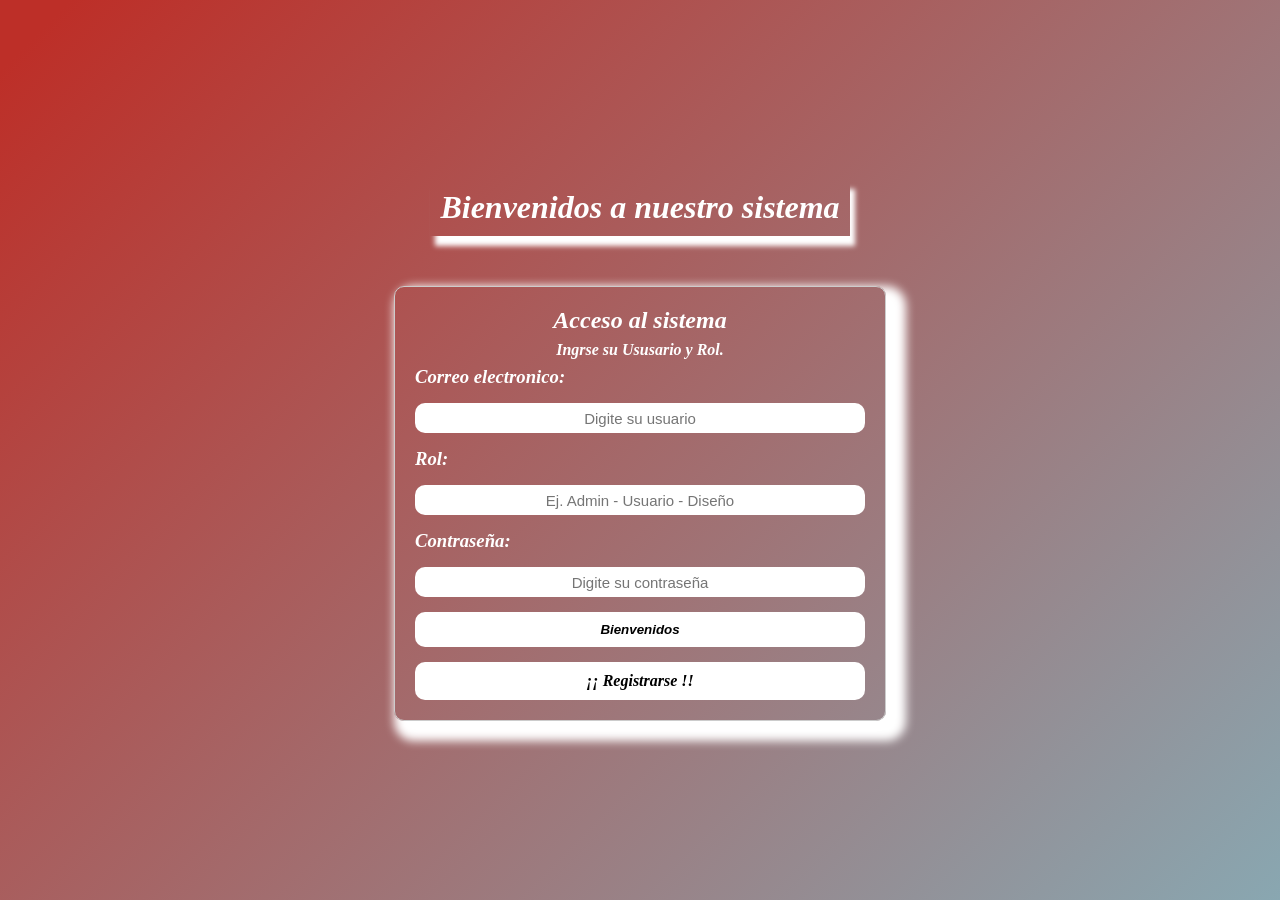
==== View/LogIn.html @ b7986265 "se agrego dos archivos en ccs y en html, Loginy Registro" ====
<!DOCTYPE html>
<html lang="es">

<head>
      <meta charset="UTF-8">
      <meta name="viewport" content="width=device-width, initial-scale=1.0">
      <title>Log In</title>
      <link rel="stylesheet" href="/Style/Log_in.css">
</head>

<body>
      <div class="padre">
            <h1>
                  Bienvenidos a nuestro sistema
            </h1>
            <div class="hijo">
                  <h2>Acceso al sistema </h2>
                  <h4> Ingrse su Ususario y Rol. </h4>
                  <div class="hijo_menor">
                        <h3>Correo electronico: </h3>
                        <input type="text" placeholder="Digite su usuario" class="Tbx" id="Tbx_users">
                        <h3>Rol: </h3>
                        <input type="text" placeholder="Ej. Admin - Usuario - Diseño" class="Tbx" id="Tbx_rol">
                        <h3>Contraseña: </h3>
                        <input type="password" placeholder="Digite su contraseña" class="Tbx" id="Tbx_rol" >
                        <button class="Btn_ingreso" id="Btn_ingreso" onclick="Ingreso()">Bienvenidos</button>
                        <a class="Btn_registro" id="Btn_ingreso" href="/View/Registro.html" >¡¡ Registrarse !!</a>
                  </div>
            </div>
      </div>
</body>

</html>
---- Style/Log_in.css ----
* {
      margin: 0;
      padding: 0;
      box-sizing: border-box;
}

h1 {
      text-align: center;
      padding: 10px;
      color: white;
      box-shadow: 5px 10px 5px white;
}

.padre {
      display: flex;
      flex-direction: column;
      /* Alinea los hijos uno debajo del otro */
      justify-content: center;
      /* Centra verticalmente en el contenedor */
      align-items: center;
      /* Centra horizontalmente */
      min-height: 100vh;
      /* Hace que el contenedor ocupe toda la pantalla */
      text-align: center;
      background: linear-gradient(135deg, #bd2f28 50px, #89a7b1 100%);
      background-position: center;
      background-repeat: no-repeat;
      background-size: cover;
      font-style: oblique;
      gap: 20px;
      font-style: oblique;
}

.hijo {
      margin-top: 30px;
      /* Un poco de aire entre el título y el acceso */
      padding: 20px;
      border: 1px solid #ccc;
      /* Solo para que veas el recuadro del hijo */
      border-radius: 10px;
      display: flex;
      gap: 7px;
      flex-direction: column;
      box-shadow: white 10px 10px 10px 10px;
}

.hijo_menor {
      gap: 15px;
      display: flex;
      transition: 1s;
      outline: none;
      justify-content: space-between;
      flex-direction: column;
}

.Tbx {
      border: none;
      height: 30px;
      width: 50vh;
      border-radius: 10px;
      font-size: 15px;
      text-align: center;
      cursor: pointer;
}

h2 {
      color: white;
}

h3 {
      color: white;
      text-align: left;
}

h4 {
      color: white;
}

.Btn_ingreso {
      padding: 10px 20px;
      background: white;
      color: black;
      font-weight: bold;
      border-radius: 10px;
      transition: 1s;
      border: none;
      font-style: oblique;
}

.Btn_ingreso:hover {
      transform: scale(1.1);
      background: linear-gradient(135deg, #bd2f28 50px, #89a7b1 100%);
      color: white;
}


.Btn_registro {
      padding: 10px 20px;
      background: white;
      color: black;
      font-weight: bold;
      border-radius: 10px;
      transition: 1s;
      border: none;
      cursor: pointer;
      width: 100%;
      text-decoration: none;
}

.Btn_registro:hover {
      transform: scale(1.1);
      background: linear-gradient(135deg, #bd2f28 50px, #89a7b1 100%);
      color: white;
}
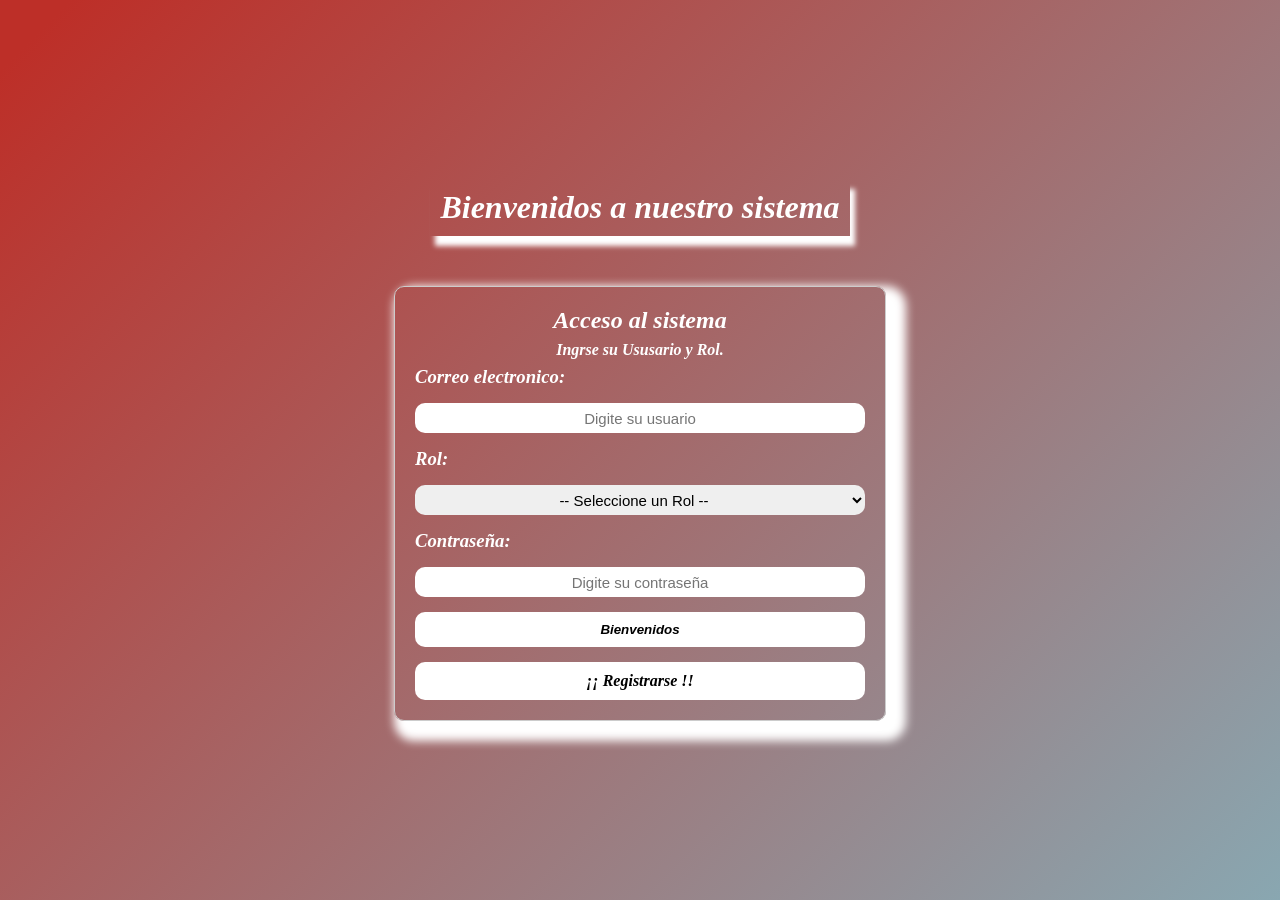
==== commit e81fc544: "Se agrego select option en login para darle mas fuerza al proyecto" ====
--- a/View/LogIn.html
+++ b/View/LogIn.html
@@ -18,16 +18,22 @@
                   <h4> Ingrse su Ususario y Rol. </h4>
                   <div class="hijo_menor">
                         <h3>Correo electronico: </h3>
-                        <input type="text" placeholder="Digite su usuario" class="Tbx" id="Tbx_users">
+                        <input type="email" placeholder="Digite su usuario" class="Tbx" id="Tbx_users">
                         <h3>Rol: </h3>
-                        <input type="text" placeholder="Ej. Admin - Usuario - Diseño" class="Tbx" id="Tbx_rol">
+                        <select class="Tbx" id="Tbx_rol">
+                              <option value="">-- Seleccione un Rol --</option>
+                              <option value="admin">Administrador</option>
+                              <option value="usuario">Usuario</option>
+                              <option value="diseño">Diseño</option>
+                        </select>
                         <h3>Contraseña: </h3>
-                        <input type="password" placeholder="Digite su contraseña" class="Tbx" id="Tbx_rol" >
+                        <input type="password" placeholder="Digite su contraseña" class="Tbx" id="Tbx_pass">
                         <button class="Btn_ingreso" id="Btn_ingreso" onclick="Ingreso()">Bienvenidos</button>
-                        <a class="Btn_registro" id="Btn_ingreso" href="/View/Registro.html" >¡¡ Registrarse !!</a>
+                        <a class="Btn_registro" id="Link_registro" href="/View/Registro.html">¡¡ Registrarse !!</a>
                   </div>
             </div>
       </div>
 </body>
+<script src="/Logic/Login.js"></script>
 
 </html>
--- a/Style/Log_in.css
+++ b/Style/Log_in.css
@@ -29,6 +29,19 @@
       font-style: oblique;
       gap: 20px;
       font-style: oblique;
+      animation: infinite fondo 5s;
+}
+
+@keyframes fondo {
+      0%{
+            background: #89a7b1;
+      }
+      50%{
+            background: #bd2f28;
+      }
+      100%{
+            background: #89a7b1;
+      }
 }
 
 .hijo {
@@ -85,6 +98,7 @@
       transition: 1s;
       border: none;
       font-style: oblique;
+      cursor: pointer;
 }
 
 .Btn_ingreso:hover {
